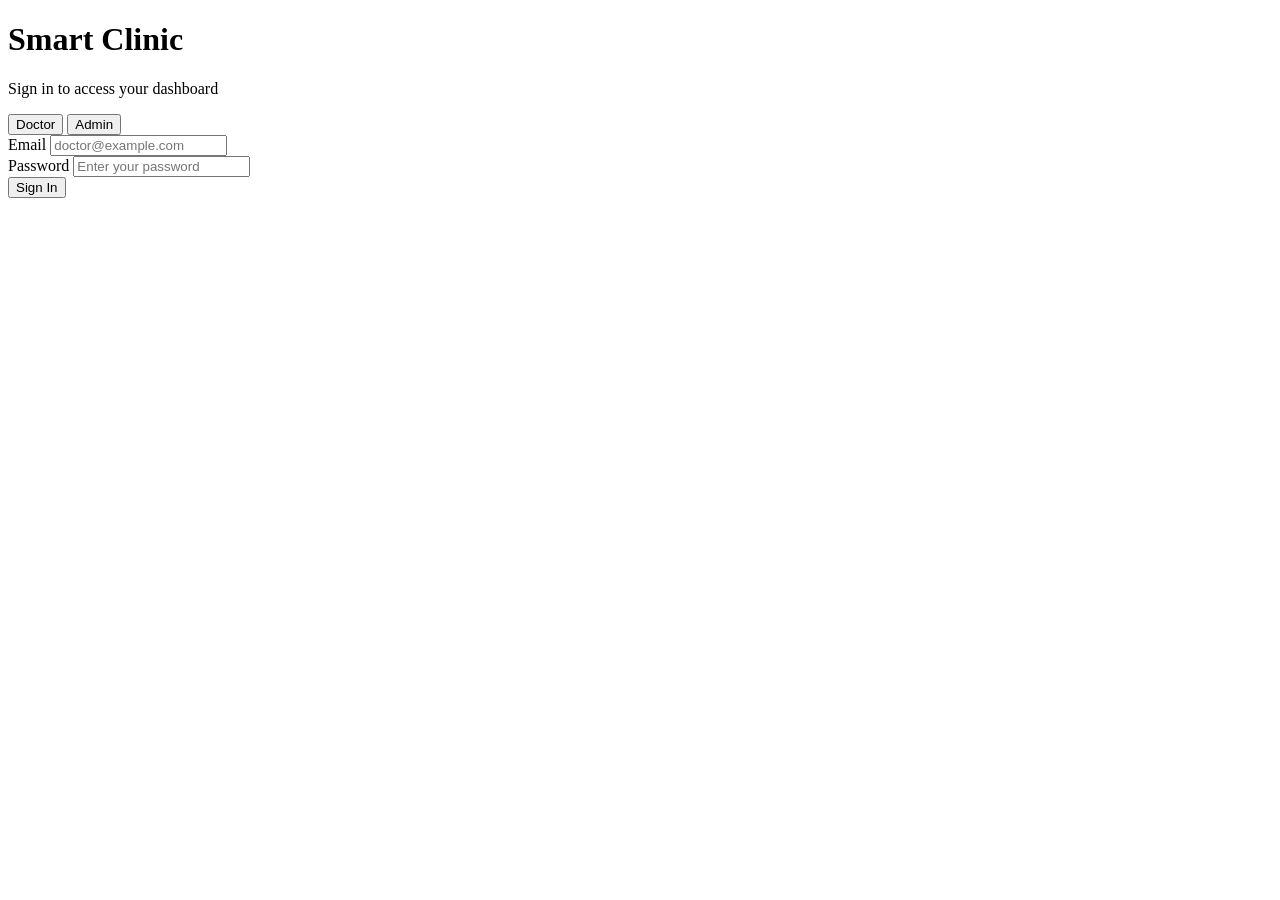
==== src/main/resources/templates/index.html @ 2a835df9 "feat: Implement Admin and Doctor Dashboards with CRUD functionality - Added adminDashboard.js for ma" ====
<!DOCTYPE html>
<html lang="en" xmlns:th="http://www.thymeleaf.org">
<head>
    <meta charset="UTF-8" />
    <meta name="viewport" content="width=device-width, initial-scale=1.0" />
    <title>Smart Clinic - Login</title>
    <link rel="stylesheet" th:href="@{/css/style.css}" />
</head>
<body>
    <div class="login-container">
        <div class="login-card">
            <h1>Smart Clinic</h1>
            <p class="subtitle">Sign in to access your dashboard</p>

            <div id="loginAlert" class="alert"></div>

            <!-- Role Selector -->
            <div class="role-selector">
                <button type="button" class="role-btn active" data-role="doctor">Doctor</button>
                <button type="button" class="role-btn" data-role="admin">Admin</button>
            </div>

            <form id="loginForm">
                <input type="hidden" id="selectedRole" value="doctor" />

                <!-- Doctor: Email -->
                <div class="form-group" id="emailGroup">
                    <label for="email">Email</label>
                    <input type="email" id="email" placeholder="doctor@example.com" />
                </div>

                <!-- Admin: Username -->
                <div class="form-group" id="usernameGroup" style="display: none;">
                    <label for="username">Username</label>
                    <input type="text" id="username" placeholder="admin" />
                </div>

                <!-- Password -->
                <div class="form-group">
                    <label for="password">Password</label>
                    <input type="password" id="password" placeholder="Enter your password" required />
                </div>

                <button type="submit" class="btn btn-primary btn-full">Sign In</button>
            </form>
        </div>
    </div>

    <script th:src="@{/js/index.js}"></script>
</body>
</html>
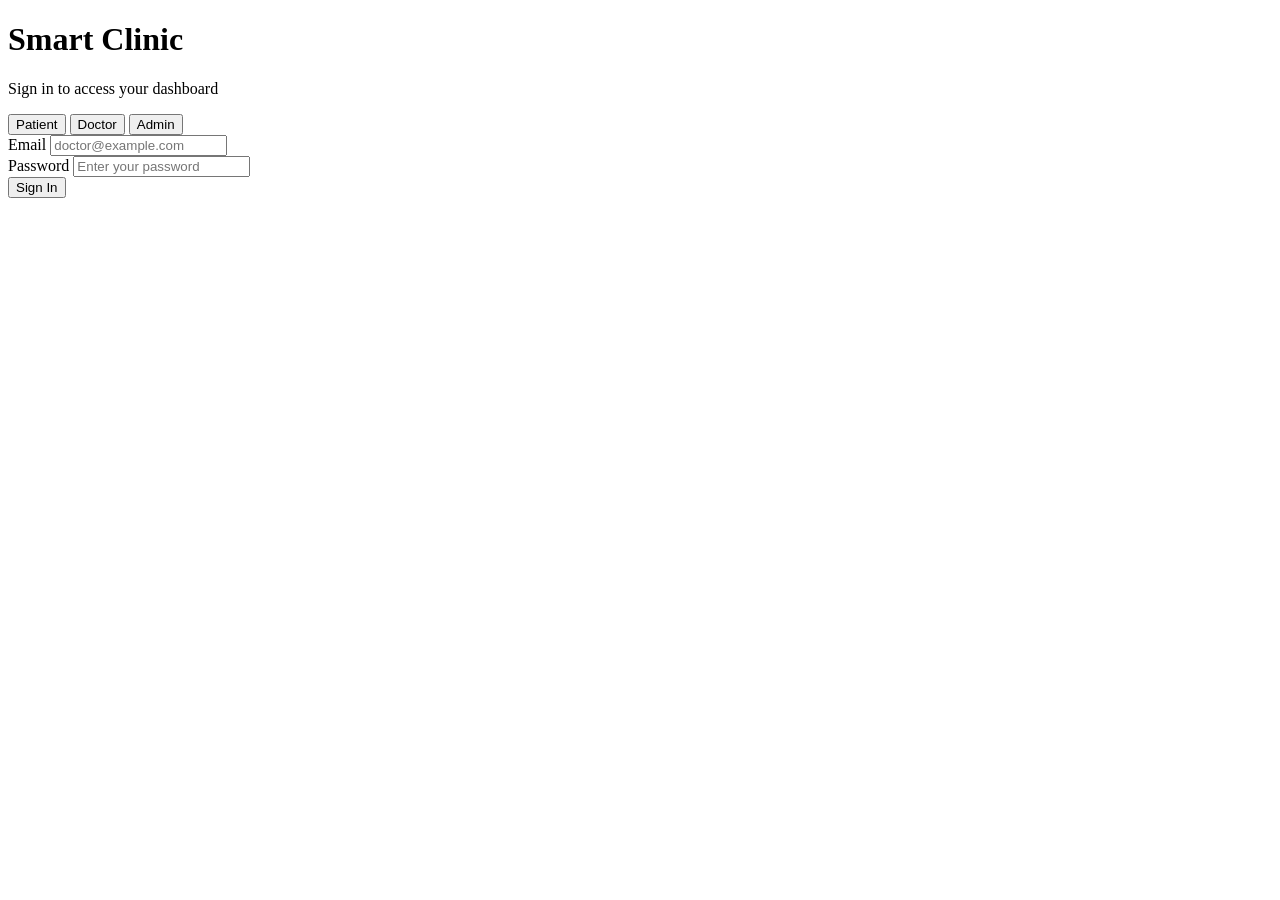
==== commit 7be4c8fd: "feat: Add patient role support and dashboard - Introduced a new role button for "Patient" in the rol" ====
--- a/src/main/resources/templates/index.html
+++ b/src/main/resources/templates/index.html
@@ -16,6 +16,7 @@
 
             <!-- Role Selector -->
             <div class="role-selector">
+                <button type="button" class="role-btn" data-role="patient">Patient</button>
                 <button type="button" class="role-btn active" data-role="doctor">Doctor</button>
                 <button type="button" class="role-btn" data-role="admin">Admin</button>
             </div>
